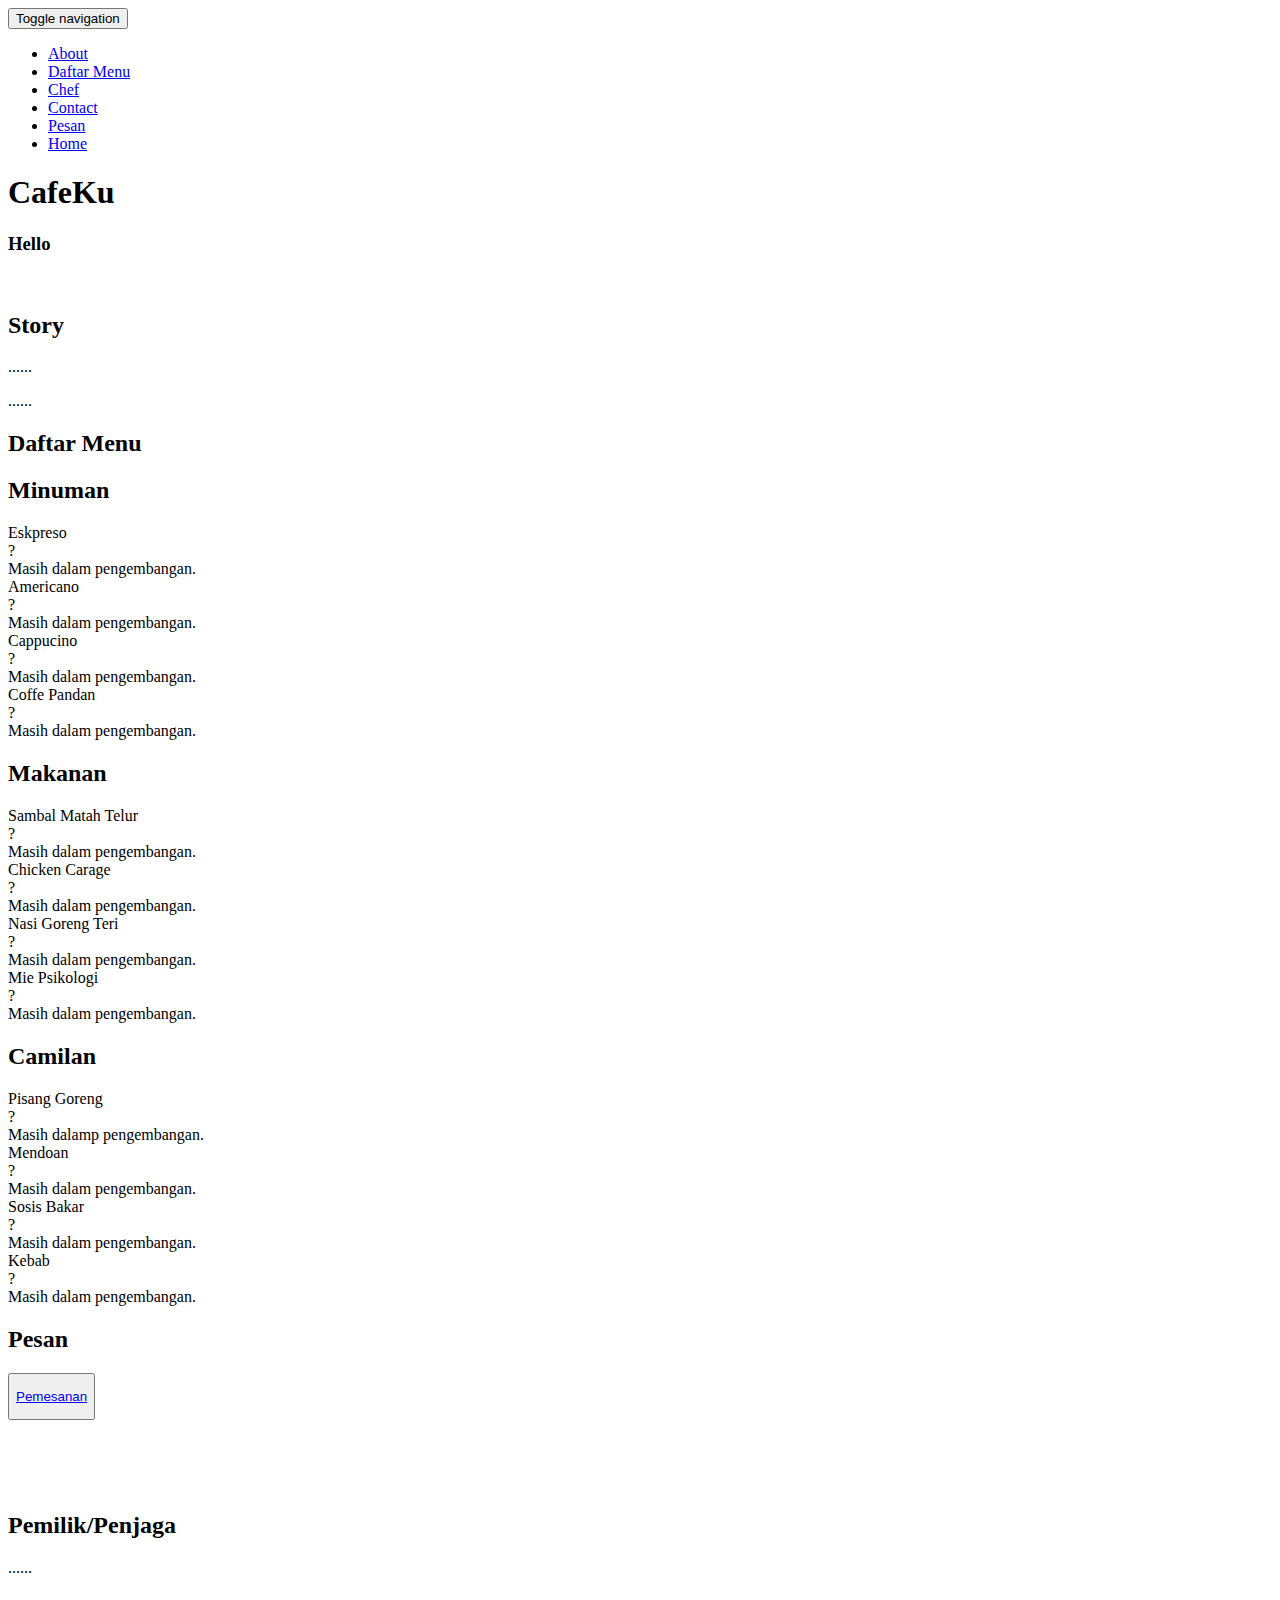
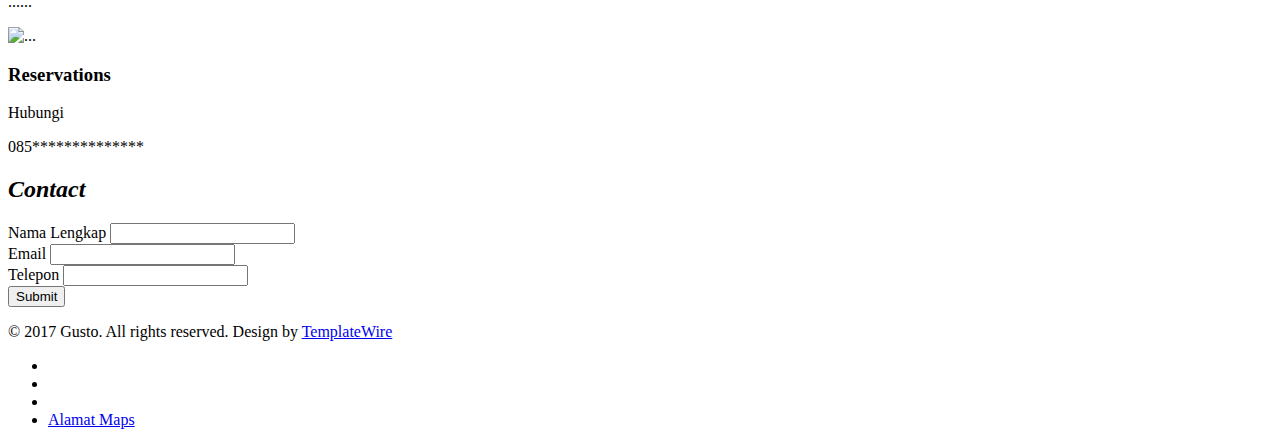
==== Dashboard.html @ ce7e4a86 "Add files via upload" ====
<!DOCTYPE html>
<html lang="en">
<head>
<meta charset="utf-8">
<meta name="viewport" content="width=device-width, initial-scale=1">
<title>CaffeKu</title>
<meta name="description" content="">
<meta name="author" content="">

<!-- Favicons
    ================================================== -->
<link rel="shortcut icon" href="img/favicon.ico" type="image/x-icon">
<link rel="apple-touch-icon" href="img/apple-touch-icon.png">
<link rel="apple-touch-icon" sizes="72x72" href="img/apple-touch-icon-72x72.png">
<link rel="apple-touch-icon" sizes="114x114" href="img/apple-touch-icon-114x114.png">

<!-- Bootstrap -->
<link rel="stylesheet" type="text/css"  href="Boostrap Css.css">
<link rel="stylesheet" type="text/css" href="fonts/font-awesome/css/font-awesome.css">

<!-- Stylesheet
    ================================================== -->
<link rel="stylesheet" type="text/css"  href="style Das.css">
<link href="https://fonts.googleapis.com/css?family=Raleway:300,400,500,600,700" rel="stylesheet">
<link href="https://fonts.googleapis.com/css?family=Open+Sans:300,400,600,700" rel="stylesheet">
<link href="https://fonts.googleapis.com/css?family=Rochester" rel="stylesheet">

</head>
<body id="page-top" data-spy="scroll" data-target=".navbar-fixed-top">
<!-- Navigation
    ==========================================-->
<nav id="menu" class="navbar navbar-default navbar-fixed-top">
  <div class="container"> 
    <!-- Brand and toggle get grouped for better mobile display -->
    <div class="navbar-header">
      <button type="button" class="navbar-toggle collapsed" data-toggle="collapse" data-target="#bs-example-navbar-collapse-1"> <span class="sr-only">Toggle navigation</span> <span class="icon-bar"></span> <span class="icon-bar"></span> <span class="icon-bar"></span> </button>
    </div>
    
    <!-- Collect the nav links, forms, and other content for toggling -->
    <div class="collapse navbar-collapse" id="bs-example-navbar-collapse-1">
      <ul class="nav navbar-nav">
       
        <li><a href="#about" class="page-scroll">About</a></li>
        <li><a href="#restaurant-menu" class="page-scroll">Daftar Menu</a></li>
        <li><a href="#team" class="page-scroll">Chef</a></li>
        <li><a href="#contact" class="page-scroll">Contact</a></li>
        <li><a href="#Pesan" class="page-scroll">Pesan</a></li>
        <li><a href="#Home" class="page">Home <a href="Dashboard.html"></a></a></li>
      </ul>
    </div>
    <!-- /.navbar-collapse --> 
  </div>
</nav>
<!-- Header -->
<header id="header">
  <div class="intro">
    <div class="overlay">
      <div class="container">
        <div class="row">
          <div class="intro-text">
            <h1>CafeKu</h1>
            <p></p>
          </div>
        </div>
      </div>
    </div>
  </div>
</header>
<!-- Features Section -->
<div id="features" class="text-center">
  <div class="container">
    <div class="section-title">
        </div>
      </div>
      <div class="col-xs-12 col-sm-4">
        <div class="features-item">
          <h3>Hello</h3>
          <img src="bhjghhf.jpg" class="bhjghhf" alt="">
          <p></p>
        </div>
      </div>
    </div>
  </div>
</div>
<!-- About Section -->
<div id="about">
  <div class="container-fluid">
    <div class="row">
      <div class="col-xs-12 col-md-6 about-img"> </div>
      <div class="col-xs-12 col-md-3 col-md-offset-1">
        <div class="about-text">
          <div class="section-title">
            <h2>Story</h2>
          </div>
          <p>......</p>
          <p>......</p>
        </div>
      </div>
    </div>
  </div>
</div>
<!-- Restaurant Menu Section -->
<div id="restaurant-menu">
  <div class="container">
    <div class="section-title text-center">
      <h2>Daftar Menu</h2>
    </div>
    <div class="row">
      <div class="col-xs-12 col-sm-6">
        <div class="menu-section">
          <h2 class="menu-section-title">Minuman</h2>
          <div class="menu-item">
            <div class="menu-item-name">Eskpreso</div>
            <div class="menu-item-price"> ? </div>
            <div class="menu-item-description"> Masih dalam pengembangan. </div>
          </div>
          <div class="menu-item">
            <div class="menu-item-name">Americano</div>
            <div class="menu-item-price"> ? </div>
            <div class="menu-item-description"> Masih dalam pengembangan. </div>
          </div>
          <div class="menu-item">
            <div class="menu-item-name">Cappucino</div>
            <div class="menu-item-price"> ? </div>
            <div class="menu-item-description"> Masih dalam pengembangan. </div>
          </div>
          <div class="menu-item">
            <div class="menu-item-name">Coffe Pandan</div>
            <div class="menu-item-price"> ? </div>
            <div class="menu-item-description"> Masih dalam pengembangan. </div>
          </div>
        </div>
      </div>
      <div class="col-xs-12 col-sm-6">
        <div class="menu-section">
          <h2 class="menu-section-title">Makanan</h2>
          <div class="menu-item">
            <div class="menu-item-name">Sambal Matah Telur</div>
            <div class="menu-item-price"> ? </div>
            <div class="menu-item-description"> Masih dalam pengembangan. </div>
          </div>
          <div class="menu-item">
            <div class="menu-item-name">Chicken Carage</div>
            <div class="menu-item-price"> ? </div>
            <div class="menu-item-description"> Masih dalam pengembangan. </div>
          </div>
          <div class="menu-item">
            <div class="menu-item-name">Nasi Goreng Teri</div>
            <div class="menu-item-price"> ? </div>
            <div class="menu-item-description"> Masih dalam pengembangan. </div>
          </div>
          <div class="menu-item">
            <div class="menu-item-name">Mie Psikologi</div>
            <div class="menu-item-price"> ? </div>
            <div class="menu-item-description"> Masih dalam pengembangan. </div>
          </div>
        </div>
      </div>
    </div>

      <div class="col-xs-12 col-sm-6">
        <div class="section-title text-center">
          <h2 class="menu-section-title">Camilan</h2>
          <div class="menu-item">
            <div class="menu-item-name">Pisang Goreng</div>
            <div class="menu-item-price"> ? </div>
            <div class="menu-item-description"> Masih dalamp pengembangan. </div>
          </div>
          <div class="menu-item">
            <div class="menu-item-name">Mendoan</div>
            <div class="menu-item-price"> ? </div>
            <div class="menu-item-description"> Masih dalam pengembangan. </div>
          </div>
          <div class="menu-item">
            <div class="menu-item-name">Sosis Bakar</div>
            <div class="menu-item-price"> ? </div>
            <div class="menu-item-description"> Masih dalam pengembangan. </div>
          </div>
          <div class="menu-item">
            <div class="menu-item-name">Kebab</div>
            <div class="menu-item-price"> ? </div>
            <div class="menu-item-description"> Masih dalam pengembangan. </div>
          </div>
        </div>
      </div>
    </div>
  </div>
</div>

<!--Pesan-->
<div id="Pesan">
  <div class="container">
    <div class="section-title text-center">
      <h2>Pesan</h2>
    </div>
<button>
  <p> 
    <a href="Order.html"><buton>Pemesanan</buton></a>
  </p>
</button>



<!-- Gallery Section -->
<div id="gallery">
  <div class="container-fluid">
    <div class="row">
      <div class="col-xs-6 col-md-3">
        <div class="gallery-item"> <img src="" class="img-responsive" alt=""></div>
      </div>
      <div class="col-xs-6 col-md-3">
        <div class="gallery-item"> <img src="WhatsApp Image 2022-12-21 at 23.08.25.jpeg" class="img-responsive" alt=""></div>
      </div>
      <div class="col-xs-6 col-md-3">
        <div class="gallery-item"> <img src="" class="img-responsive" alt=""></div>
      </div>
      <div class="col-xs-6 col-md-3">
        <div class="gallery-item"> <img src="img/gallery/04.jpg" class="img-responsive" alt=""></div>
      </div>
    </div>
  </div>
</div>
<!-- Team Section -->
<div id="team">
  <div class="container">
    <div id="row">
      <div class="col-md-6">
        <div class="col-md-10 col-md-offset-1">
          <div class="section-title">
            <h2>Pemilik/Penjaga</h2>
          </div>
          <p>......</p>
          <p>......</p>
        </div>
      </div>
      <div class="col-md-6">
        <div class="team-img"><img src="img/chef.jpg" alt="..."></div>
      </div>
    </div>
  </div>
</div>
<!-- Contact Section -->
<div id="contact" class="text-center">
  <div class="row text-center mb-3">
    <div class="col-md-4">
      <h3>Reservations</h3>
      <div class="contact-item">
        <p>Hubungi</p>
        <p>085**************</p>
      </div>
    </div>
  
    </div>
  </div>
  
  <section id="contact">
    <div class="container">
        <div class="row text-center mb-3">
            <div class="col">
                <h2><i>Contact</i></h2>
            </div>
        </div>
        <div class="row">
            <div class="col-md-6">
                <form>
                    <div class="mb-3">
                      <label for="name" class="form-label">Nama Lengkap</label>
                      <input type="text" class="form-control"
                       id="name" aria-describedby="name">
                    
                    </div>
                    <div class="mb-3">
                      <label for="Email" class="form-label">Email</label>
                      <input type="email" class="form-control" 
                      id="Email" aria-describedby="Email"/>
                    </div>

                    <div class="mb-3">
                      <label for="Telepon" class="form-label">Telepon</label>
                      <input type="telepon" class="form-control" 
                      id="Telepon" aria-describedby="Telepon"/>
                    </div>


                
                    <button type="submit" class="btn btn-primary">Submit</button>
                  </form>
            </div>
        </div>
    </div>

       
      </form>
    </div>
  </div>
</div>
<div id="footer">
  <div class="container text-center">
    <div class="col-md-6">
      <p>&copy; 2017 Gusto. All rights reserved. Design by <a href="http://www.templatewire.com" rel="nofollow">TemplateWire</a></p>
    </div>
    <div class="col-md-6">
      <div class="social">
        <ul>
          <li><a href="#"><i class="fa fa-facebook"></i></a></li>
          <li><a href="#"><i class="fa fa-twitter"></i></a></li>
          <li><a href="#"><i class="fa fa-youtube"></i></a></li>
          <li><a href="https://goo.gl/maps/Japu3q26X4hcPr1H7"><i class="fa fa-Maps"></i>Alamat Maps</a></li>
        </ul>
      </div>
    </div>
  </div>
</div>
<script type="text/javascript" src="js/jquery.1.11.1.js"></script> 
<script type="text/javascript" src="js/bootstrap.js"></script> 
<script type="text/javascript" src="js/SmoothScroll.js"></script> 
<script type="text/javascript" src="js/jqBootstrapValidation.js"></script> 
<script type="text/javascript" src="js/contact_me.js"></script> 

</body>
</html>
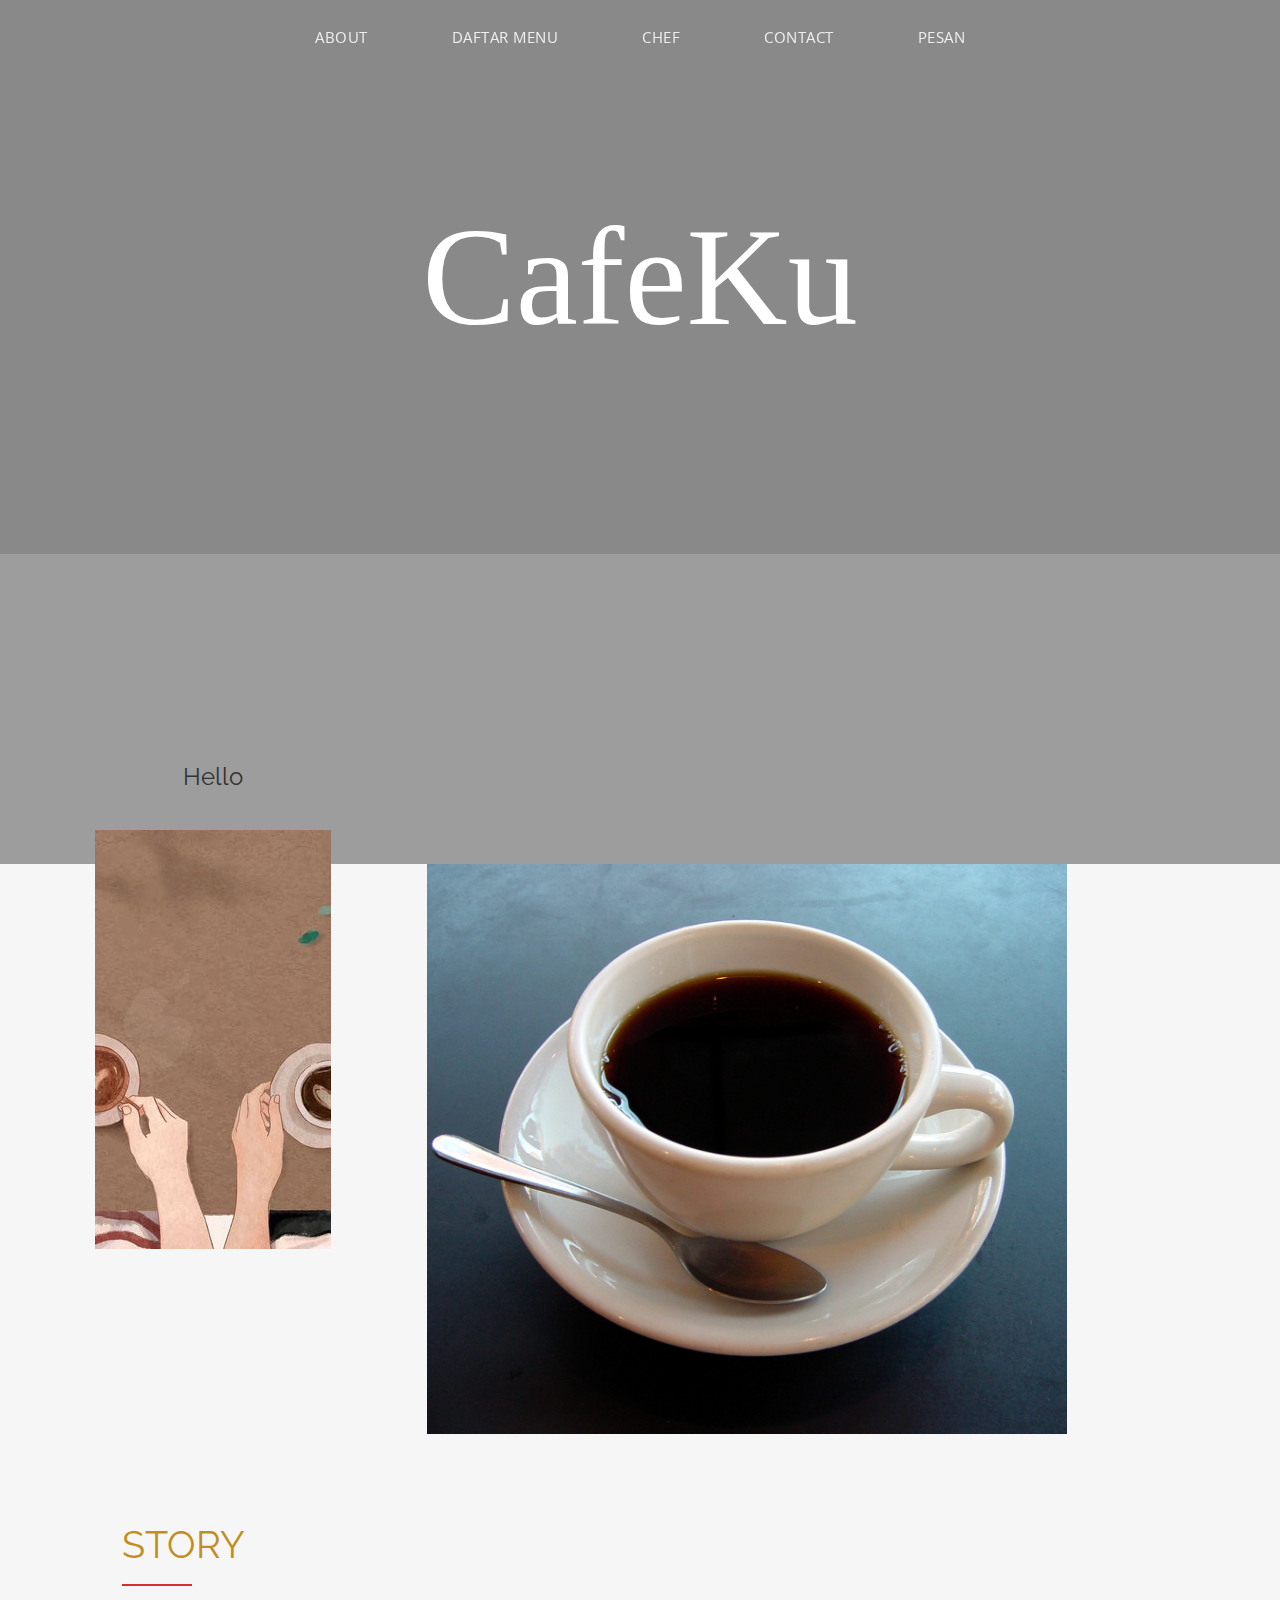
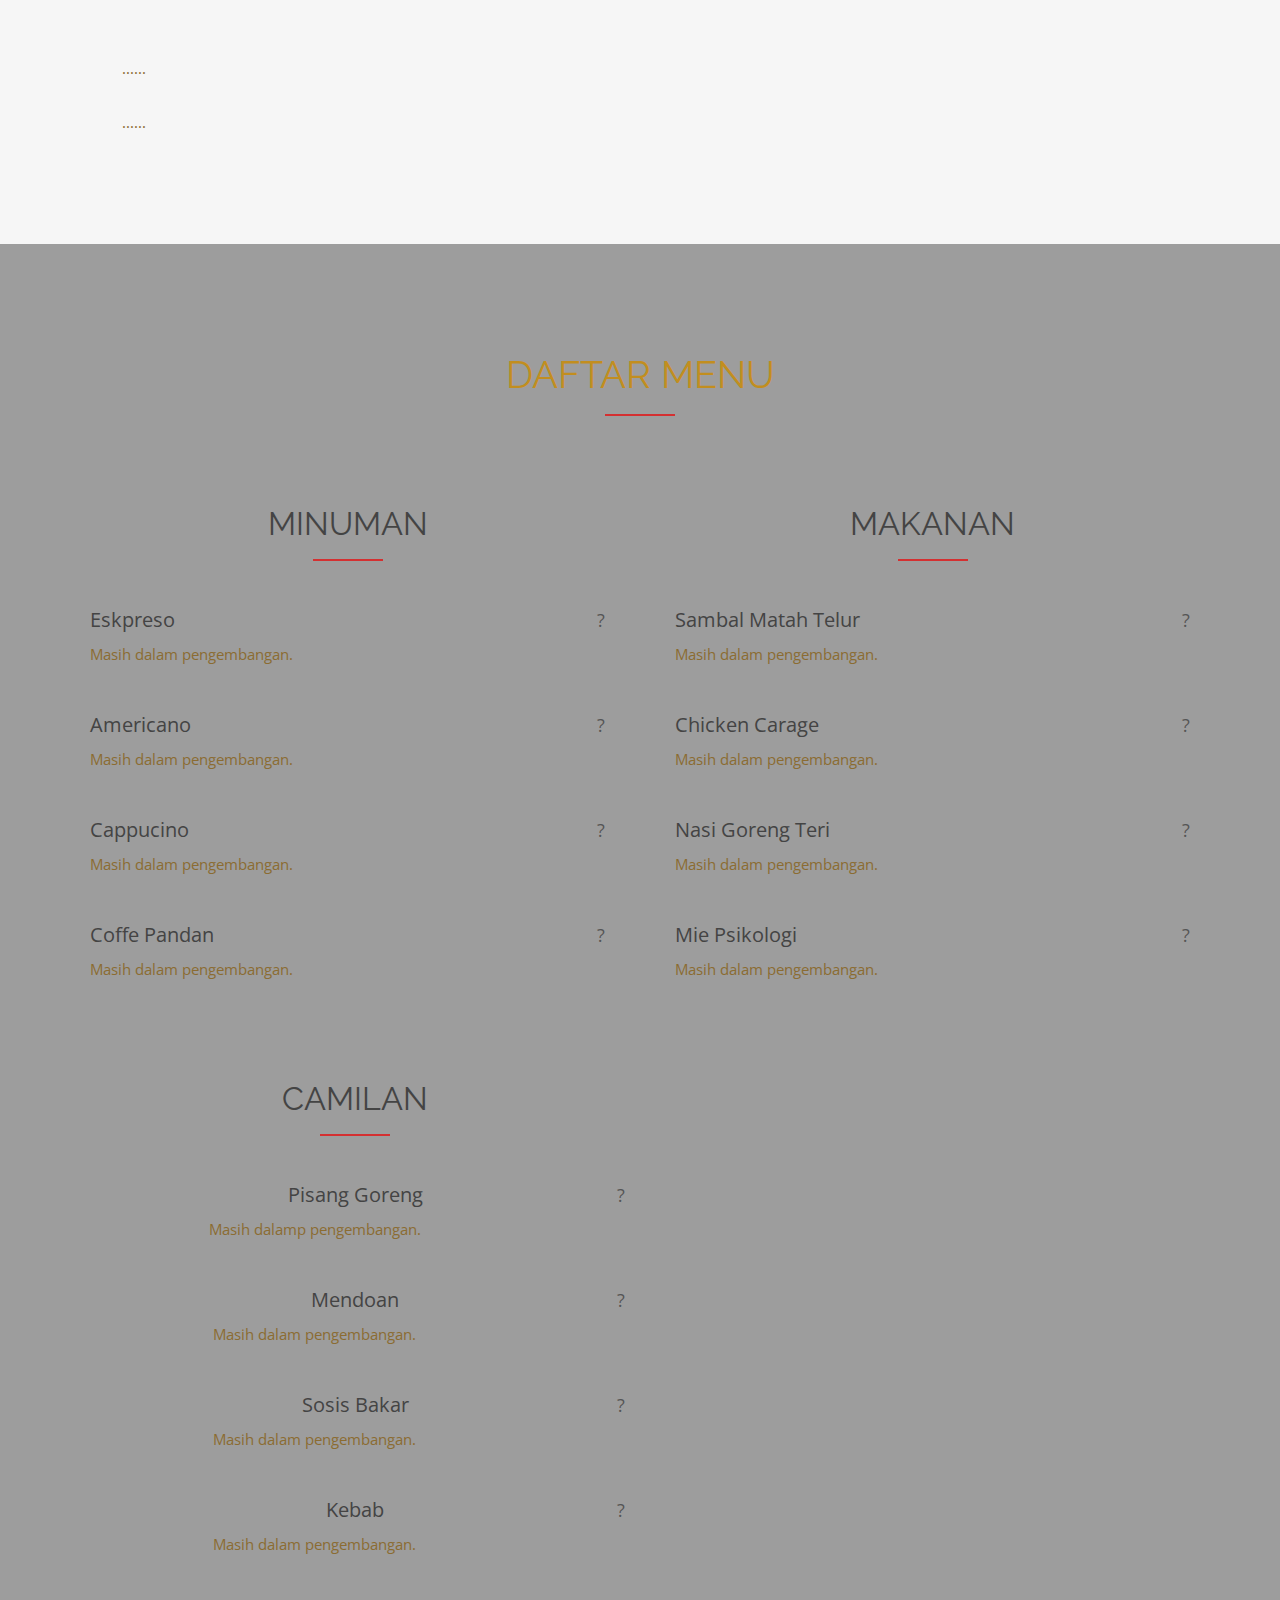
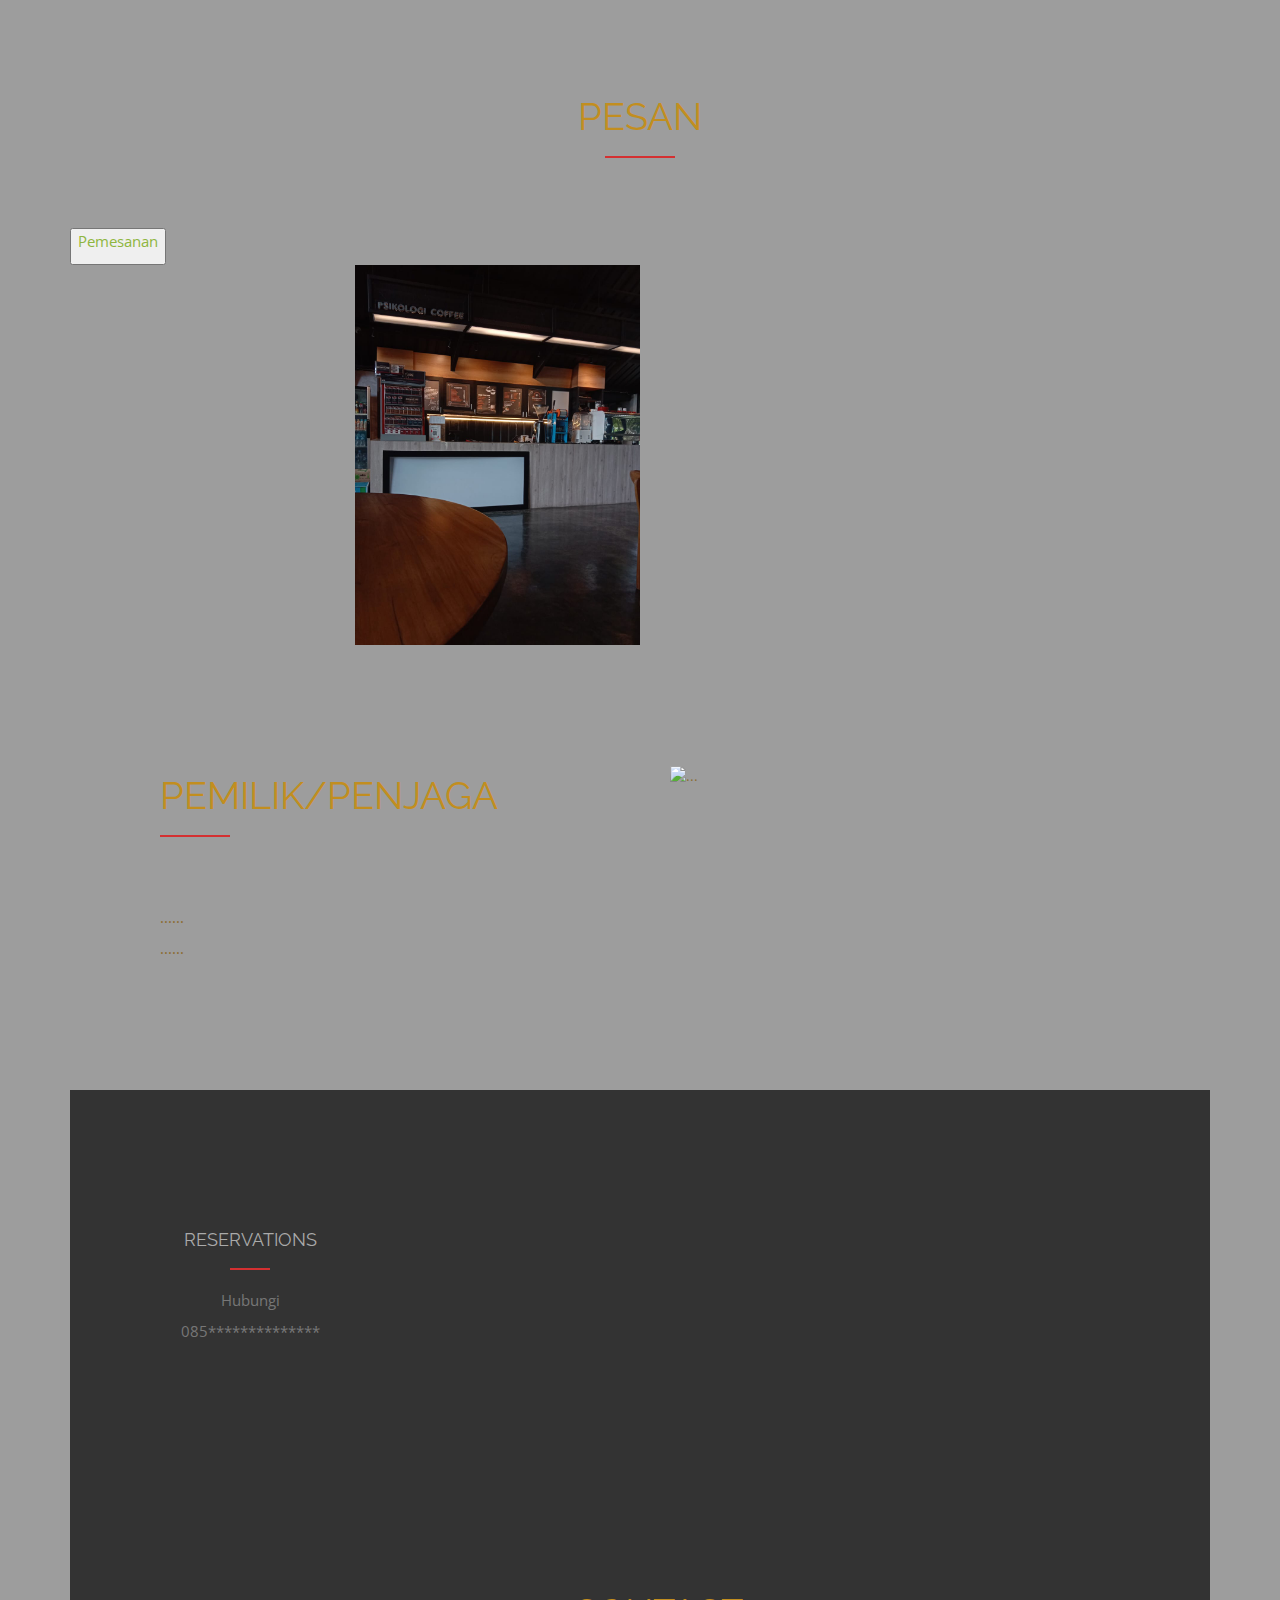
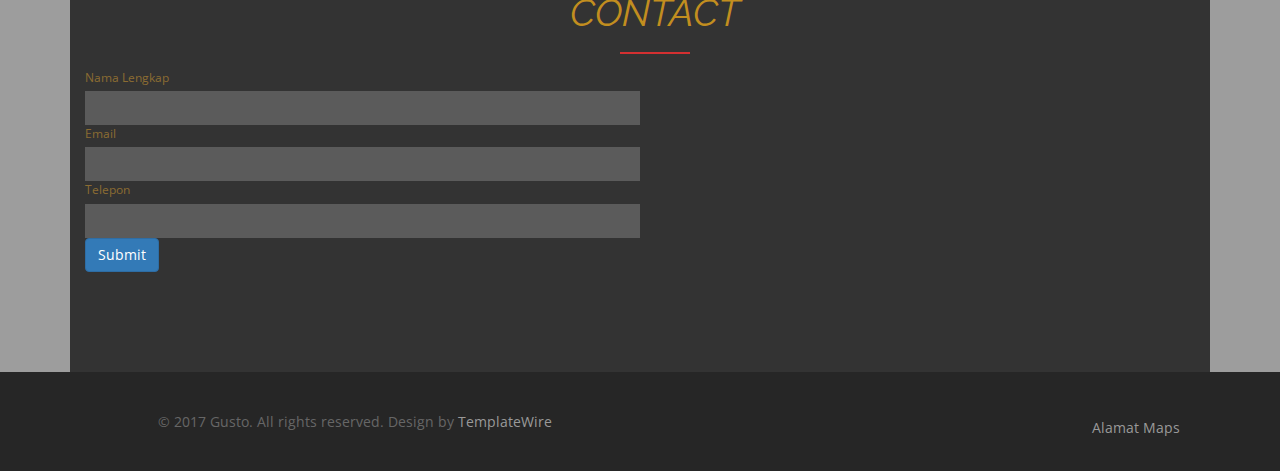
==== commit 1b718fe8: "Update Dashboard.html" ====
--- a/Dashboard.html
+++ b/Dashboard.html
@@ -45,7 +45,7 @@
         <li><a href="#team" class="page-scroll">Chef</a></li>
         <li><a href="#contact" class="page-scroll">Contact</a></li>
         <li><a href="#Pesan" class="page-scroll">Pesan</a></li>
-        <li><a href="#Home" class="page">Home <a href="Dashboard.html"></a></a></li>
+        
       </ul>
     </div>
     <!-- /.navbar-collapse --> 
--- a/style Das.css
+++ b/style Das.css
@@ -0,0 +1,438 @@
+body, html {
+	font-family: 'Open Sans', serif;
+	text-rendering: optimizeLegibility !important;
+	-webkit-font-smoothing: antialiased !important;
+	color: rgb(139, 108, 50);
+	font-weight: 400;
+	width: 100% !important;
+	height: 100% !important;
+}
+h1, h2, h3, h4 {
+	font-family: 'Raleway', sans-serif;
+}
+h2 {
+	font-weight: 400;
+	font-size: 38px;
+	color: rgb(194, 142, 31);
+	text-transform: uppercase;
+	position: relative;
+	margin-top: 10px;
+	margin-bottom: 15px;
+	padding-bottom: 20px;
+}
+h2::after {
+	position: absolute;
+	content: "";
+	background: #d43031;
+	height: 2px;
+	width: 70px;
+	bottom: 0;
+	margin-left: -35px;
+	left: 50%;
+}
+h3 {
+	font-size: 24px;
+	font-weight: 400;
+	color: #333;
+}
+h4 {
+	font-size: 24px;
+	text-transform: uppercase;
+	font-weight: 400;
+	color: #333;
+}
+h5 {
+	text-transform: uppercase;
+	font-weight: 700;
+	line-height: 20px;
+}
+p {
+	font-size: 15px;
+}
+p.intro {
+	margin: 12px 0 0;
+	line-height: 24px;
+}
+a {
+	color: #8eb640;
+}
+a:hover, a:focus {
+	text-decoration: none;
+	color: #222;
+}
+ul, ol {
+	list-style: none;
+}
+ul, ol {
+	padding: 0;
+	webkit-padding: 0;
+	moz-padding: 0;
+}
+.btn:active, .btn.active {
+	background-image: none;
+	outline: 0;
+	-webkit-box-shadow: none;
+	box-shadow: none;
+}
+a:focus, .btn:focus, .btn:active:focus, .btn.active:focus, .btn.focus, .btn:active.focus, .btn.active.focus {
+	outline: none;
+	outline-offset: none;
+}
+/* Navigation */
+.navbar .navbar-nav {
+	display: inline-block;
+	float: none;
+	vertical-align: top;
+}
+.navbar .navbar-collapse {
+	text-align: center;
+}
+#menu {
+	padding: 20px;
+	transition: all 0.8s;
+}
+#menu.navbar-default {
+	background-color: rgba(248, 248, 248, 0);
+	border-color: rgba(231, 231, 231, 0);
+}
+#menu.navbar-default .navbar-nav > li > a {
+	text-transform: uppercase;
+	color: #eee;
+	font-weight: 400;
+	font-size: 15px;
+	padding: 5px 0;
+	border: 2px solid transparent;
+	letter-spacing: 0.5px;
+	margin: 0 40px 0 40px;
+}
+#menu.navbar-default .navbar-nav > li > a:hover {
+	color: #d43031;
+}
+.on {
+	background-color: #e09900 !important;
+	padding: 0 !important;
+	padding: 10px 0 !important;
+}
+.navbar-default .navbar-nav > .active > a, .navbar-default .navbar-nav > .active > a:hover, .navbar-default .navbar-nav > .active > a:focus {
+	color: #d43031 !important;
+	background-color: transparent;
+}
+.navbar-toggle {
+	border-radius: 0;
+}
+.navbar-default .navbar-toggle:hover, .navbar-default .navbar-toggle:focus {
+	background-color: #d43031;
+	border-color: #d43031;
+}
+.navbar-default .navbar-toggle .icon-bar {
+	background-color: #FFF;
+}
+.navbar-default .navbar-toggle:hover>.icon-bar {
+	background-color: #FFF;
+}
+.section-title {
+	margin-bottom: 70px;
+}
+.section-title .overlay {
+	padding: 80px 0;
+	background: rgba(0, 0, 0, 0.7);
+}
+.section-title p {
+	font-size: 22px;
+}
+.section-title hr {
+	margin: 0 auto;
+	margin-bottom: 40px;
+}
+.btn-custom {
+	text-transform: uppercase;
+	color: #777;
+	background-color: transparent;
+	border: 2px solid #777;
+	padding: 14px 20px;
+	margin: 0;
+	font-size: 15px;
+	font-weight: 500;
+	letter-spacing: 0.5px;
+	border-radius: 0;
+	margin-top: 20px;
+	transition: all 0.3s;
+}
+.btn-custom:hover, .btn-custom:focus, .btn-custom.focus, .btn-custom:active, .btn-custom.active {
+	color: #ddd;
+	border: 2px solid #d43031;
+	background-color: #d43031;
+}
+/* Header Section */
+.intro {
+	display: table;
+	width: 100%;
+	padding: 0;
+	background: url(../img/intro-bg.jpg) center center no-repeat;
+	background-color: #e5e5e5;
+	-webkit-background-size: cover;
+	-moz-background-size: cover;
+	background-size: cover;
+	-o-background-size: cover;
+}
+.intro .overlay {
+	background: rgba(0,0,0,0.4);
+}
+.intro h1 {
+	font-family: 'Rochester', cursive;
+	color: #fff;
+	font-size: 10em;
+	font-weight: 400;
+	margin-top: 0;
+}
+.intro span {
+	color: #a7c44c;
+	font-weight: 600;
+}
+.intro p {
+	color: #fff;
+	font-size: 24px;
+	font-weight: 400;
+	margin-top: 150px;
+}
+header .intro-text {
+	padding-top: 200px;
+	padding-bottom: 50px;
+	text-align: center;
+}
+/* Features Section */
+#features {
+	padding: 120px 0;
+}
+#features .features-item {
+	margin: 0 20px;
+}
+#features img {
+	margin: 30px auto 20px;
+}
+#features .about-img:before {
+	display: block;
+	content: '';
+	position: absolute;
+	top: 8px;
+	right: 8px;
+	bottom: 8px;
+	left: 8px;
+	border: 1px solid rgba(255, 255, 255, 0.5);
+}
+#features p {
+	line-height: 24px;
+	margin: 15px 0 30px;
+}
+/* About Section */
+#about {
+	padding: 0;
+	background: #f6f6f6;
+}
+#about h2::after {
+	bottom: 0;
+	margin-left: 0;
+	left: 0;
+}
+#about .about-text {
+	padding: 80px 0;
+}
+#about .about-img {
+	background: #444 url(Coffe.jpg) center center no-repeat;
+	background-size: cover;
+	height: 570px;
+}
+#about p {
+	line-height: 24px;
+	margin: 15px 0 30px;
+}
+/* Menu Section */
+#restaurant-menu {
+	padding: 100px 0 60px 0;
+}
+#restaurant-menu img {
+	width: 300px;
+	box-shadow: 15px 0 #a7c44c;
+}
+#restaurant-menu h3 {
+	padding: 10px 0;
+	text-transform: uppercase;
+}
+#restaurant-menu .menu-section hr {
+	margin: 0 auto;
+}
+#restaurant-menu .menu-section {
+	margin: 0 20px 80px;
+}
+#restaurant-menu .menu-section-title {
+	font-size: 32px;
+	display: block;
+	font-weight: 400;
+	color: #444;
+	margin: 20px 0;
+	text-align: center;
+}
+#restaurant-menu .menu-item {
+	margin: 45px 0;
+	font-size: 18px;
+}
+#restaurant-menu .menu-item-name {
+	font-weight: 400;
+	font-size: 20px;
+	color: #444;
+	margin-bottom: 10px;
+}
+#restaurant-menu .menu-item-description {
+	font-size: 15px;
+	width: 85%;
+}
+#restaurant-menu .menu-item-price {
+	float: right;
+	font-weight: 400;
+	color: #555;
+	margin-top: -36px;
+}
+/* Gallery Section */
+#gallery {
+	padding: 0;
+}
+#gallery .gallery-item {
+	margin: 0 -15px;
+}
+/* Team Section */
+#team {
+	padding: 120px 0;
+}
+#team h2::after {
+	bottom: 0;
+	margin-left: 0;
+	left: 0;
+}
+#team img {
+	max-width: 550px;
+}
+#team .team-img {
+	display: inline-block;
+	position: relative;
+}
+/* Contact Section */
+#contact {
+	padding: 100px 0;
+	background: #333;
+}
+#contact .contact-item p {
+	font-size: 15px;
+	color: #777;
+}
+#contact .section-title {
+	margin-top: 60px;
+	margin-bottom: 40px;
+}
+#contact form {
+	padding: 0;
+}
+#contact h3 {
+	position: relative;
+	text-transform: uppercase;
+	font-size: 18px;
+	font-weight: 400;
+	color: #aaa;
+	padding: 20px 0;
+}
+#contact h3::after {
+	position: absolute;
+	content: "";
+	background: #d43031;
+	height: 2px;
+	width: 40px;
+	bottom: 0;
+	margin-left: -20px;
+	left: 50%;
+}
+#contact .text-danger {
+	color: #cc0033;
+	text-align: left;
+}
+label {
+	font-size: 12px;
+	font-weight: 400;
+	font-family: 'Open Sans', sans-serif;
+	float: left;
+}
+#contact .form-control {
+	display: block;
+	width: 100%;
+	padding: 6px 12px;
+	font-size: 16px;
+	line-height: 1.42857143;
+	color: #ccc;
+	background-color: rgba(255,255,255,.2);
+	background-image: none;
+	border: 0;
+	border-radius: 0;
+	-webkit-box-shadow: none;
+	box-shadow: none;
+	-webkit-transition: none;
+	-o-transition: none;
+	transition: none;
+}
+#contact .form-control:focus {
+	border-color: #999;
+	outline: 0;
+	-webkit-box-shadow: transparent;
+	box-shadow: transparent;
+}
+.form-control::-webkit-input-placeholder {
+color: #999;
+}
+.form-control:-moz-placeholder {
+color: #999;
+}
+.form-control::-moz-placeholder {
+color: #999;
+}
+.form-control:-ms-input-placeholder {
+color: #999;
+}
+#contact .contact-item {
+	margin: 20px 0 40px 0;
+}
+#contact .contact-item span {
+	font-weight: 400;
+	color: #aaa;
+	text-transform: uppercase;
+	margin-bottom: 6px;
+	display: inline-block;
+}
+/* Footer Section*/
+#footer {
+	background: #262626;
+	padding: 40px 0 20px 0;
+}
+#footer .social {
+	margin-top: -5px;
+	text-align: right;
+}
+#footer .social ul li {
+	display: inline-block;
+	margin: 0 15px;
+}
+#footer .social i.fa {
+	font-size: 24px;
+	padding: 4px;
+	color: #888;
+	transition: all 0.3s;
+}
+#footer .social i.fa:hover {
+	color: #eee;
+}
+#footer p {
+	font-size: 14px;
+	color: #666;
+}
+#footer a {
+	color: #999;
+}
+#footer a:hover {
+	color: #eee;
+}
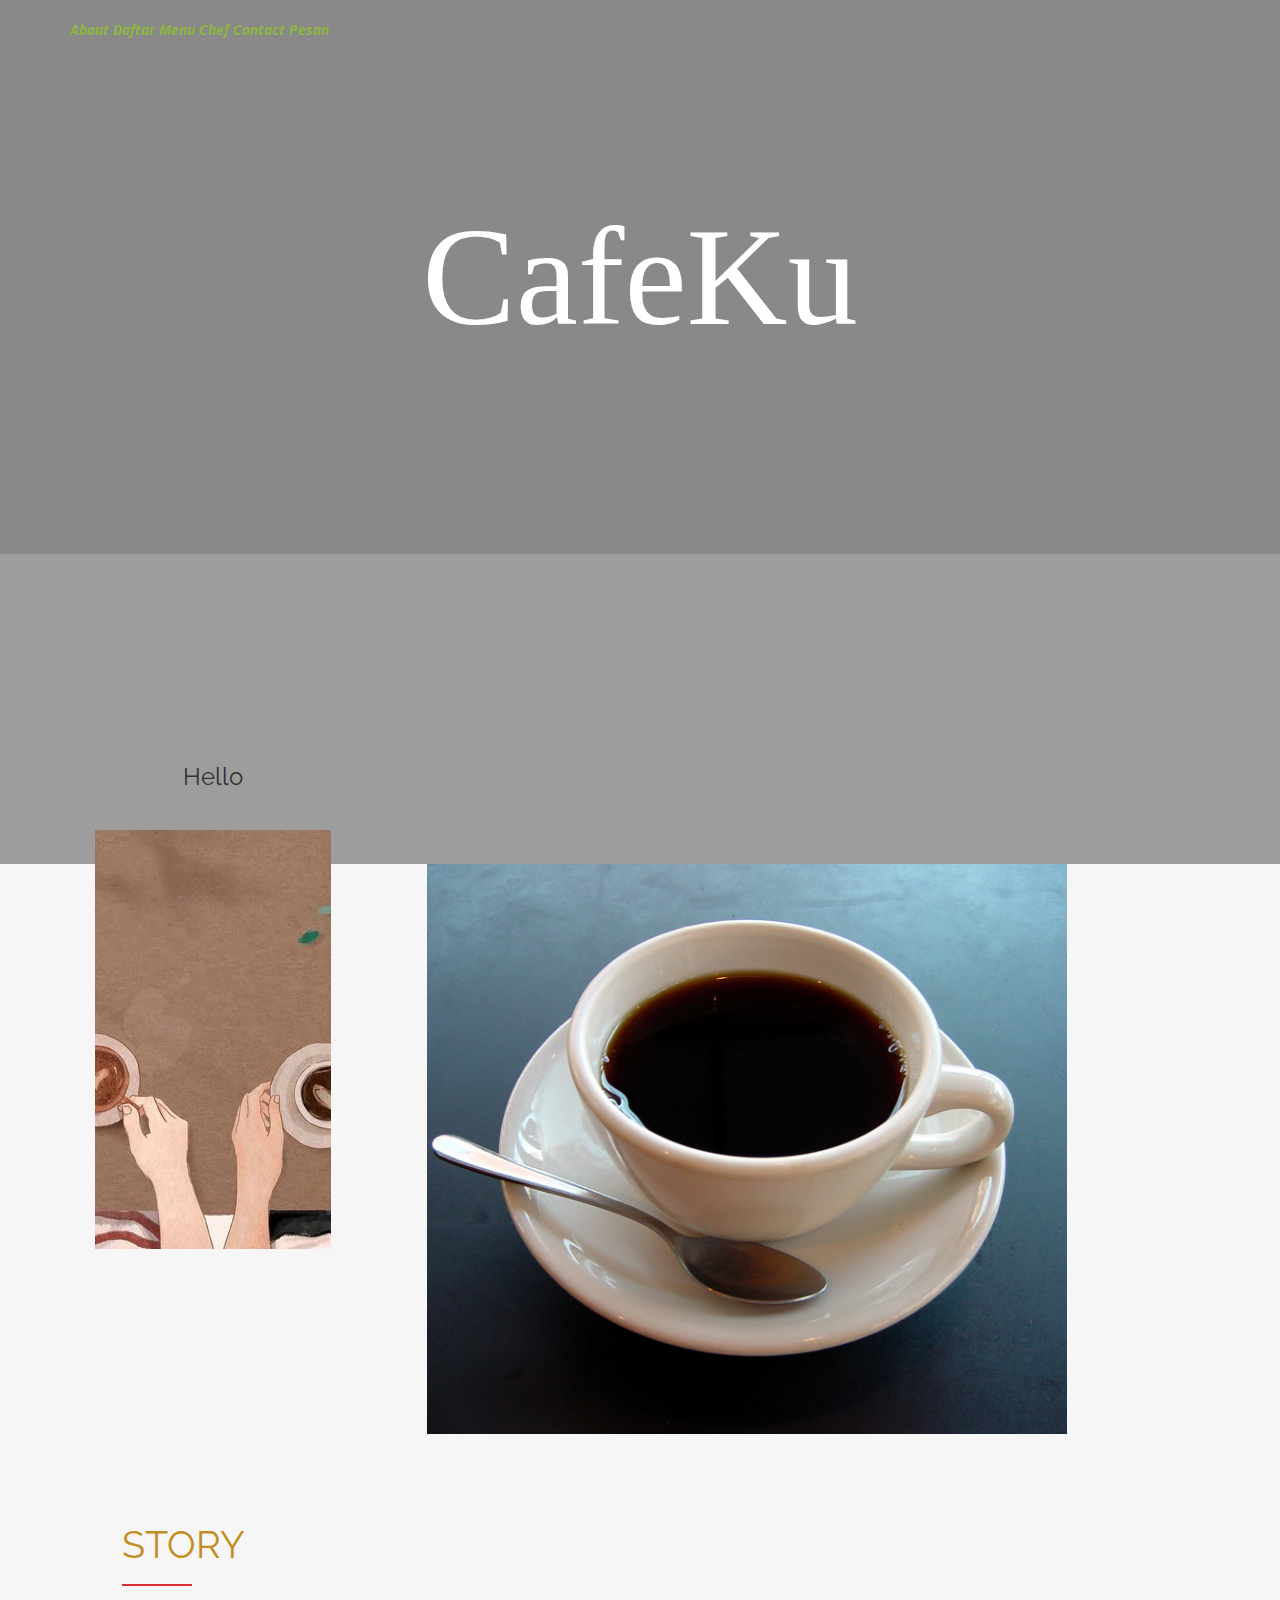
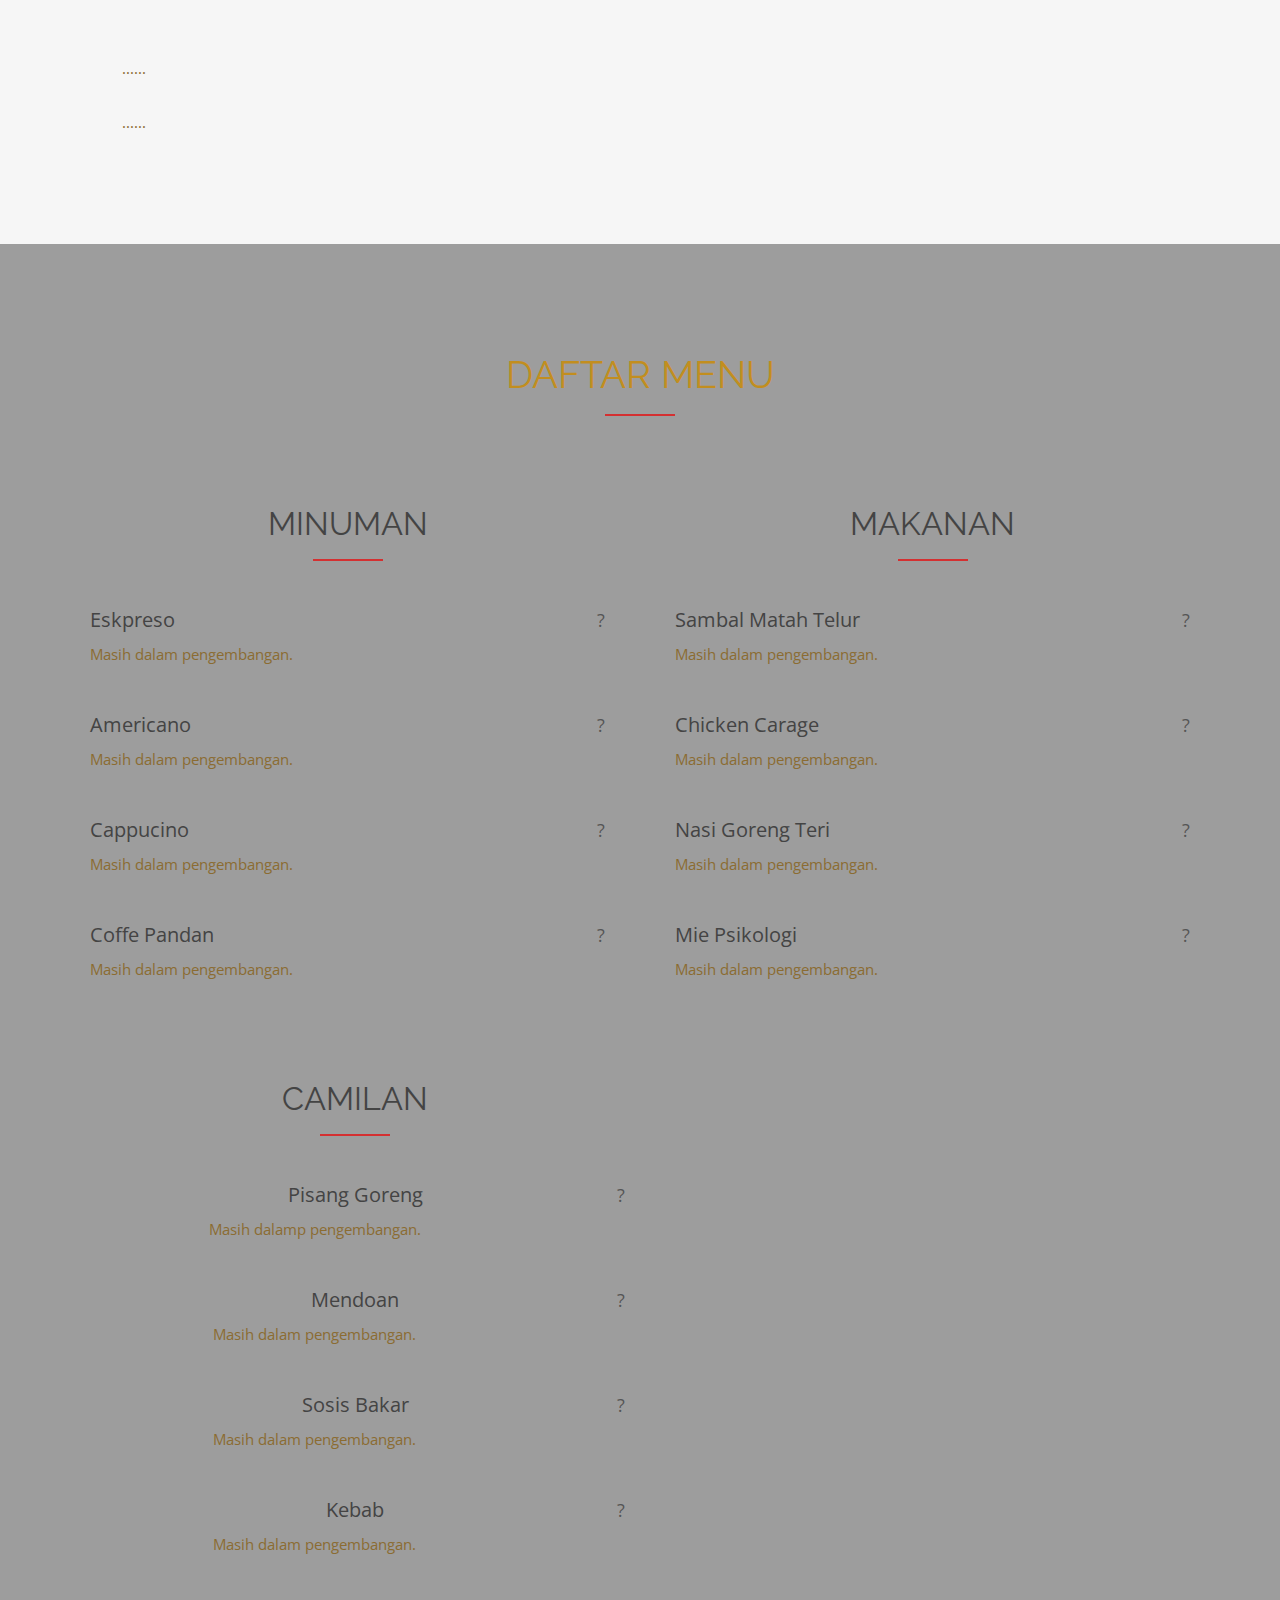
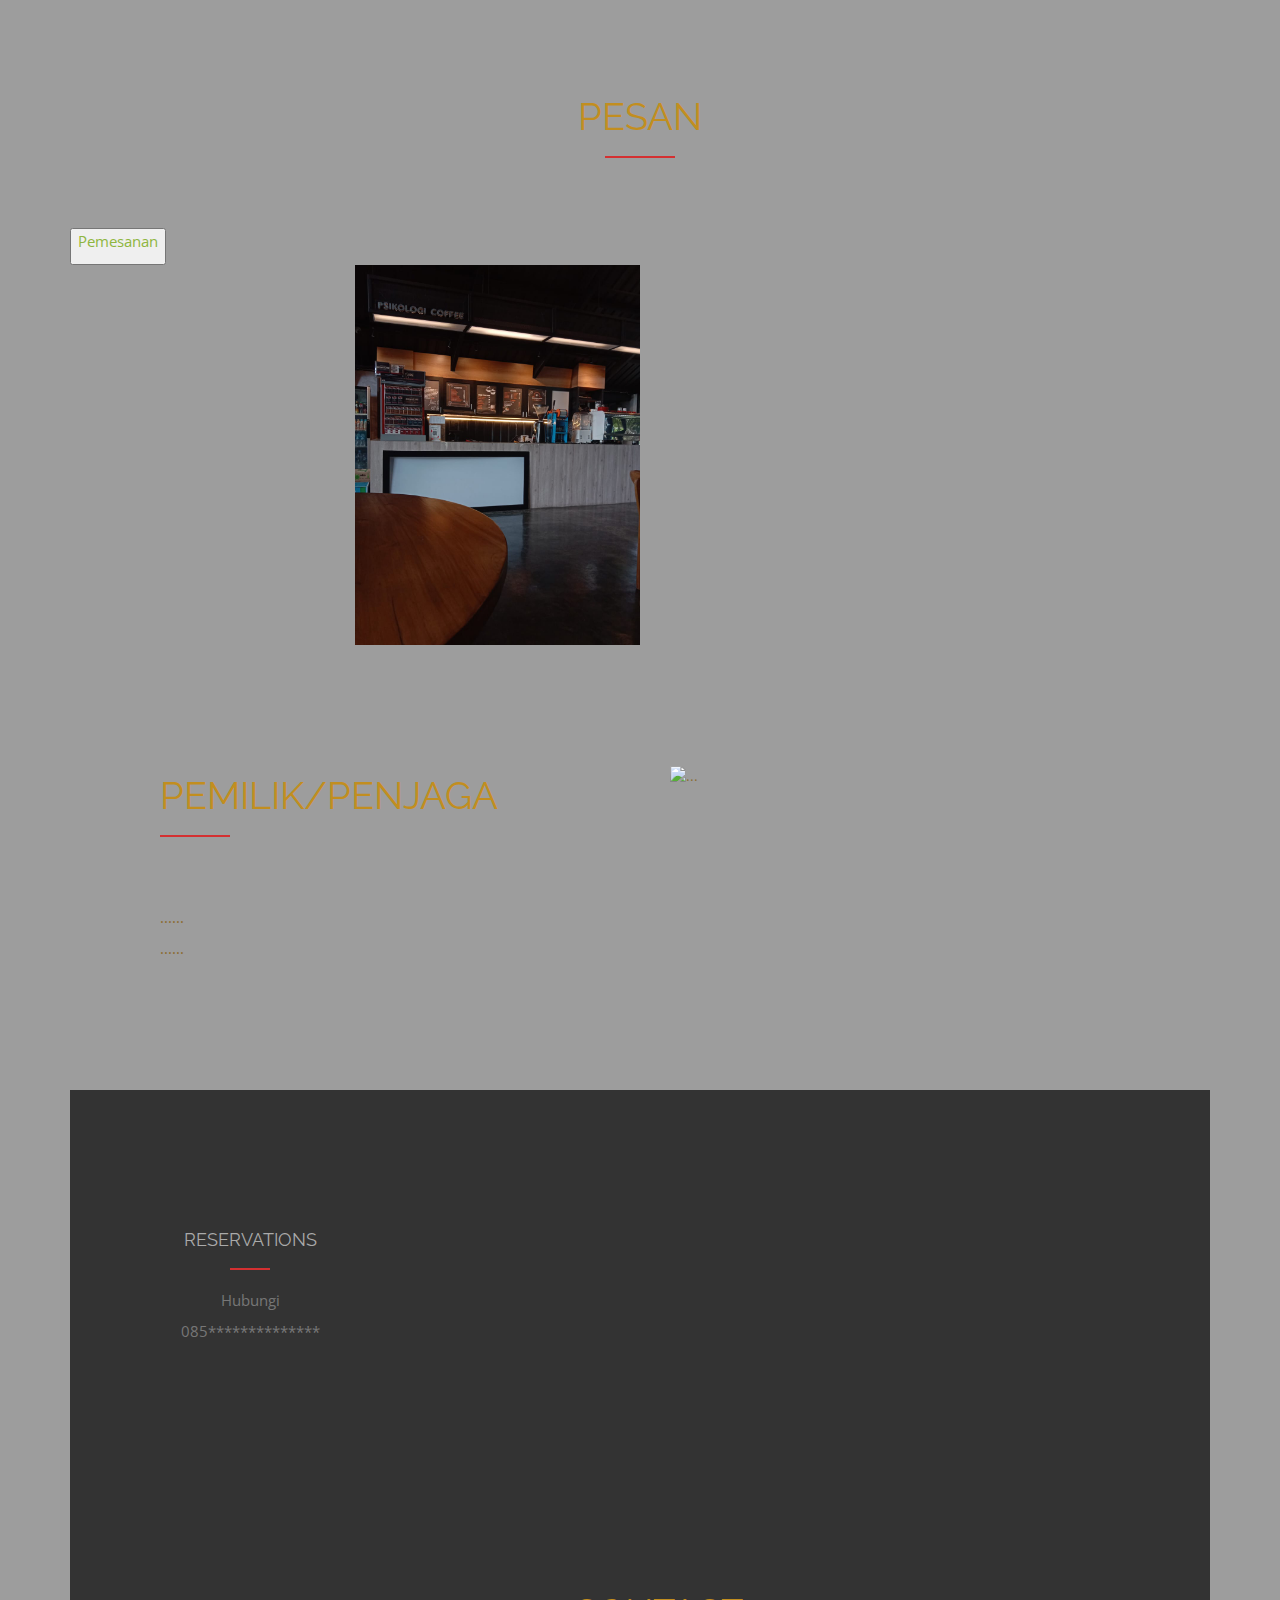
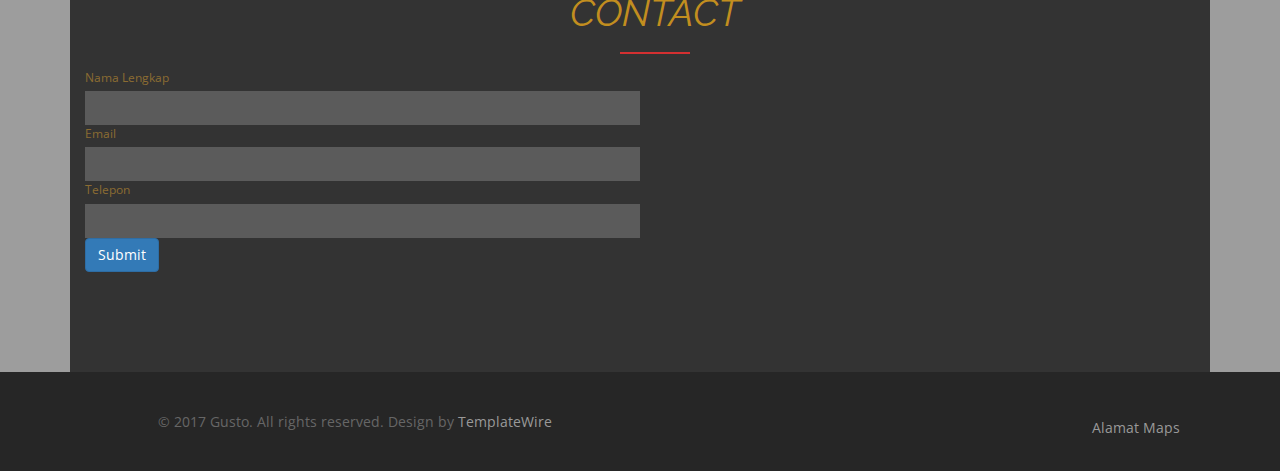
==== commit 9e6f6272: "Add files via upload" ====
--- a/Dashboard.html
+++ b/Dashboard.html
@@ -37,17 +37,18 @@
     </div>
     
     <!-- Collect the nav links, forms, and other content for toggling -->
-    <div class="collapse navbar-collapse" id="bs-example-navbar-collapse-1">
-      <ul class="nav navbar-nav">
-       
-        <li><a href="#about" class="page-scroll">About</a></li>
-        <li><a href="#restaurant-menu" class="page-scroll">Daftar Menu</a></li>
-        <li><a href="#team" class="page-scroll">Chef</a></li>
-        <li><a href="#contact" class="page-scroll">Contact</a></li>
-        <li><a href="#Pesan" class="page-scroll">Pesan</a></li>
-        
-      </ul>
-    </div>
+    <div class="collapse navbar-collapse" id="bs-example-navbar-collapse-1"></div>
+    <ul class="nav navbar-nav">
+    <div class="navbar-nav ms-auto">
+     
+      <a class="nav-link" href="#about"><b><i>About</i></b></a>
+      <a class="nav-link" href="#restaurant-menu"><b><i>Daftar Menu</i></b></a>
+      <a class="nav-link" href="#team"><b><i>Chef</i></b></a>
+      <a class="nav-link" href="#contact"><b><i>Contact</i></b></a>
+      <a class="nav-link" href="#Pesan"><b><i>Pesan</i></b></a>
+  </div>
+
+
     <!-- /.navbar-collapse --> 
   </div>
 </nav>
